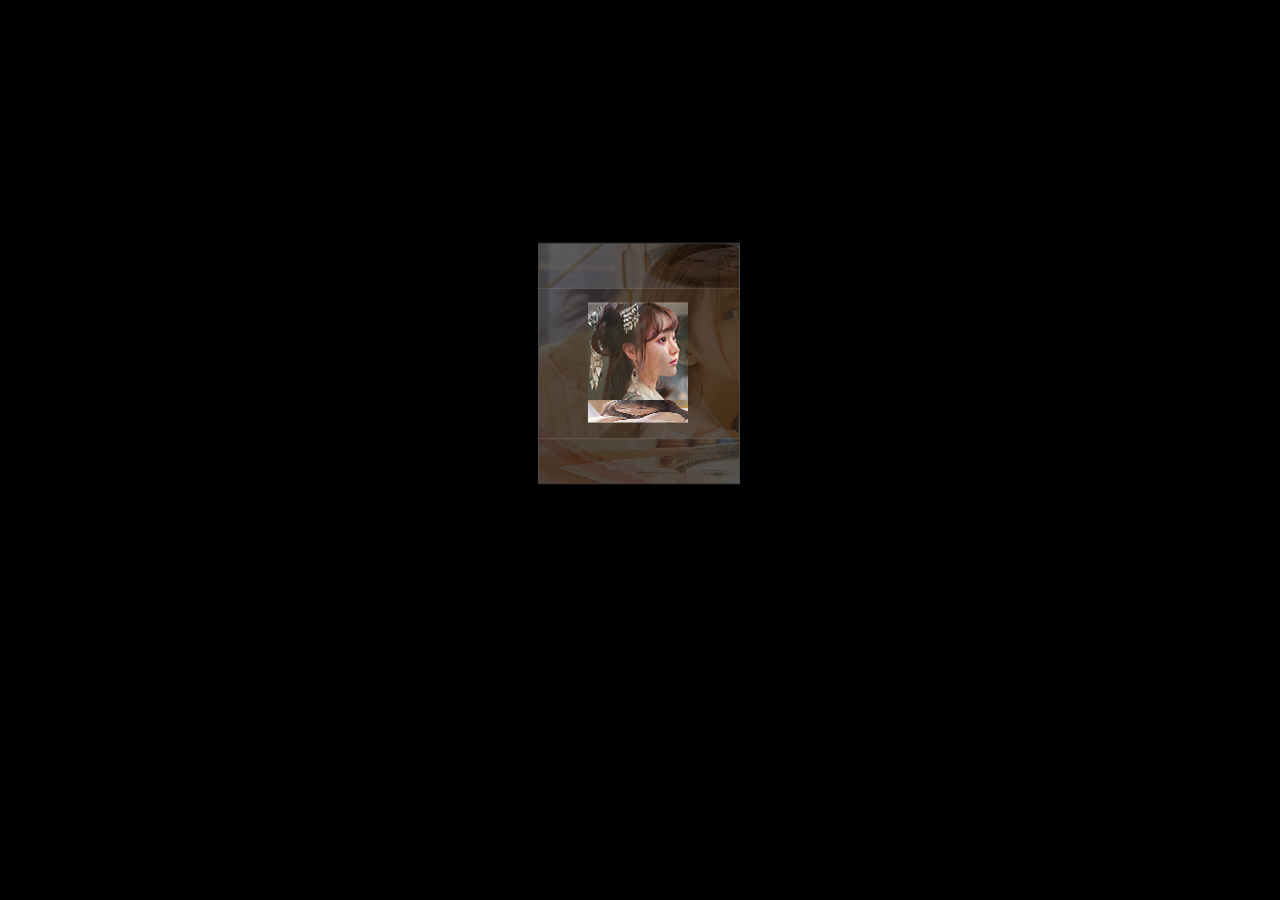
==== 相册.html @ d9223502 "相册 2021.3.28" ====
<!DOCTYPE html>
<html lang="en">
<head>
<meta charset="UTF-8">
<title>老姐的</title>
<link type="text/css" href="css/style.css" rel="stylesheet" />
<style>
	body{
		background: url("../img/S2.png");
		background-size: cover;
		background-attachment: fixed;
		background-color: black;
	}
</style>
</head>
<body>
<div class="box">
	<ul class="minbox">
		<li></li>
		<li></li>
		<li></li>
		<li></li>
		<li></li>
		<li></li>
	</ul>
	<ol class="maxbox">
		<li></li>
		<li></li>
		<li></li>
		<li></li>
		<li></li>
		<li></li>
	</ol>
</div>
</body>
</html>
---- css/style.css ----
@charset "utf-8";
*{
	margin:0;
	padding:0;
}
body{
	max-width: 100%;
	min-width: 100%;
	height: 100%;
	background-size: cover;
	background-repeat: no-repeat;
	background-attachment: fixed;
	background-size:100% 100%;
	position: absolute;
	margin-left: auto;
	margin-right: auto;
}
li{
	list-style: none;
}
.box{
	width:200px;
	height:200px;
	background-size: cover;
	background-repeat: no-repeat;
	background-attachment: fixed;
	background-size:100% 100%;
	position: absolute;
	margin-left: 42%;
	margin-top: 22%;
	-webkit-transform-style:preserve-3d;
	-webkit-transform:rotateX(13deg);
	-webkit-animation:move 5s linear infinite;
}
.minbox{
	width:100px;
	height:100px;
	position: absolute;
	left:50px;
	top:30px;
	-webkit-transform-style:preserve-3d;
}
.minbox li{
	width:100px;
	height:100px;
	position: absolute;
	left:0;
	top:0;
}
.minbox li:nth-child(1){
	background: url(../img/01.png) no-repeat 0 0;
	-webkit-transform:translateZ(50px);
}
.minbox li:nth-child(2){
	background: url(../img/02.png) no-repeat 0 0;
	-webkit-transform:rotateX(180deg) translateZ(50px);
}
.minbox li:nth-child(3){
	background: url(../img/03.png) no-repeat 0 0;
	-webkit-transform:rotateX(-90deg) translateZ(50px);
}
.minbox li:nth-child(4){
	background: url(../img/04.png) no-repeat 0 0;
	-webkit-transform:rotateX(90deg) translateZ(50px);
}
.minbox li:nth-child(5){
	background: url(../img/05.png) no-repeat 0 0;
	-webkit-transform:rotateY(-90deg) translateZ(50px);
}
.minbox li:nth-child(6){
	background: url(../img/06.png) no-repeat 0 0;
	-webkit-transform:rotateY(90deg) translateZ(50px);
}
.maxbox li:nth-child(1){
	background: url(../img/1.png) no-repeat 0 0;
	-webkit-transform:translateZ(50px);
}
.maxbox li:nth-child(2){
	background: url(../img/2.png) no-repeat 0 0;
	-webkit-transform:translateZ(50px);
}
.maxbox li:nth-child(3){
	background: url(../img/3.png) no-repeat 0 0;
	-webkit-transform:rotateX(-90deg) translateZ(50px);
}
.maxbox li:nth-child(4){
	background: url(../img/4.png) no-repeat 0 0;
	-webkit-transform:rotateX(90deg) translateZ(50px);
}
.maxbox li:nth-child(5){
	background: url(../img/5.png) no-repeat 0 0;
	-webkit-transform:rotateY(-90deg) translateZ(50px);
}
.maxbox li:nth-child(6){
	background: url(../img/6.png) no-repeat 0 0;
	-webkit-transform:rotateY(90deg) translateZ(50px);
}
.maxbox{
	width: 800px;
	height: 400px;
	position: absolute;
	left: 0;
	top: -20px;
	-webkit-transform-style: preserve-3d;
	
}
.maxbox li{
	width: 200px;
	height: 200px;
	background: rgba(221, 221, 221, 0);
	border:1px solid #ccc;
	position: absolute;
	left: 0;
	top: 0;
	opacity: 0.2;
	-webkit-transition:all 1s ease;
}
.maxbox li:nth-child(1){
	-webkit-transform:translateZ(100px);
}
.maxbox li:nth-child(2){
	-webkit-transform:rotateX(180deg) translateZ(100px);
}
.maxbox li:nth-child(3){
	-webkit-transform:rotateX(-90deg) translateZ(100px);
}
.maxbox li:nth-child(4){
	-webkit-transform:rotateX(90deg) translateZ(100px);
}
.maxbox li:nth-child(5){
	-webkit-transform:rotateY(-90deg) translateZ(100px);
}
.maxbox li:nth-child(6){
	-webkit-transform:rotateY(90deg) translateZ(100px);
}
.box:hover ol li:nth-child(1){
	-webkit-transform:translateZ(300px);
	width: 400px;
	height: 400px;
	opacity: 0.8;
	left: -100px;
	top: -100px;
}
.box:hover ol li:nth-child(2){
	-webkit-transform:rotateX(180deg) translateZ(300px);
	width: 400px;
	height: 400px;
	opacity: 0.8;
	left: -100px;
	top: -100px;
}
.box:hover ol li:nth-child(3){
	-webkit-transform:rotateX(-90deg) translateZ(300px);
	width: 400px;
	height: 400px;
	opacity: 0.8;
	left: -100px;
	top: -100px;
}
.box:hover ol li:nth-child(4){
	-webkit-transform:rotateX(90deg) translateZ(300px);
	width: 400px;
	height: 400px;
	opacity: 0.8;
	left: -100px;
	top: -100px;
}
.box:hover ol li:nth-child(5){
	-webkit-transform:rotateY(-90deg) translateZ(300px);
	width: 400px;
	height: 400px;
	opacity: 0.8;
	left: -100px;
	top: -100px;
}
.box:hover ol li:nth-child(6){
	-webkit-transform:rotateY(90deg) translateZ(300px);
	width: 400px;
	height: 400px;
	opacity: 0.8;
	left: -100px;
	top: -100px;
}
@keyframes move{
	0%{
		-webkit-transform: rotateX(13deg) rotateY(0deg);
	}
	100%{
		-webkit-transform:rotateX(13deg) rotateY(360deg);
	}
}
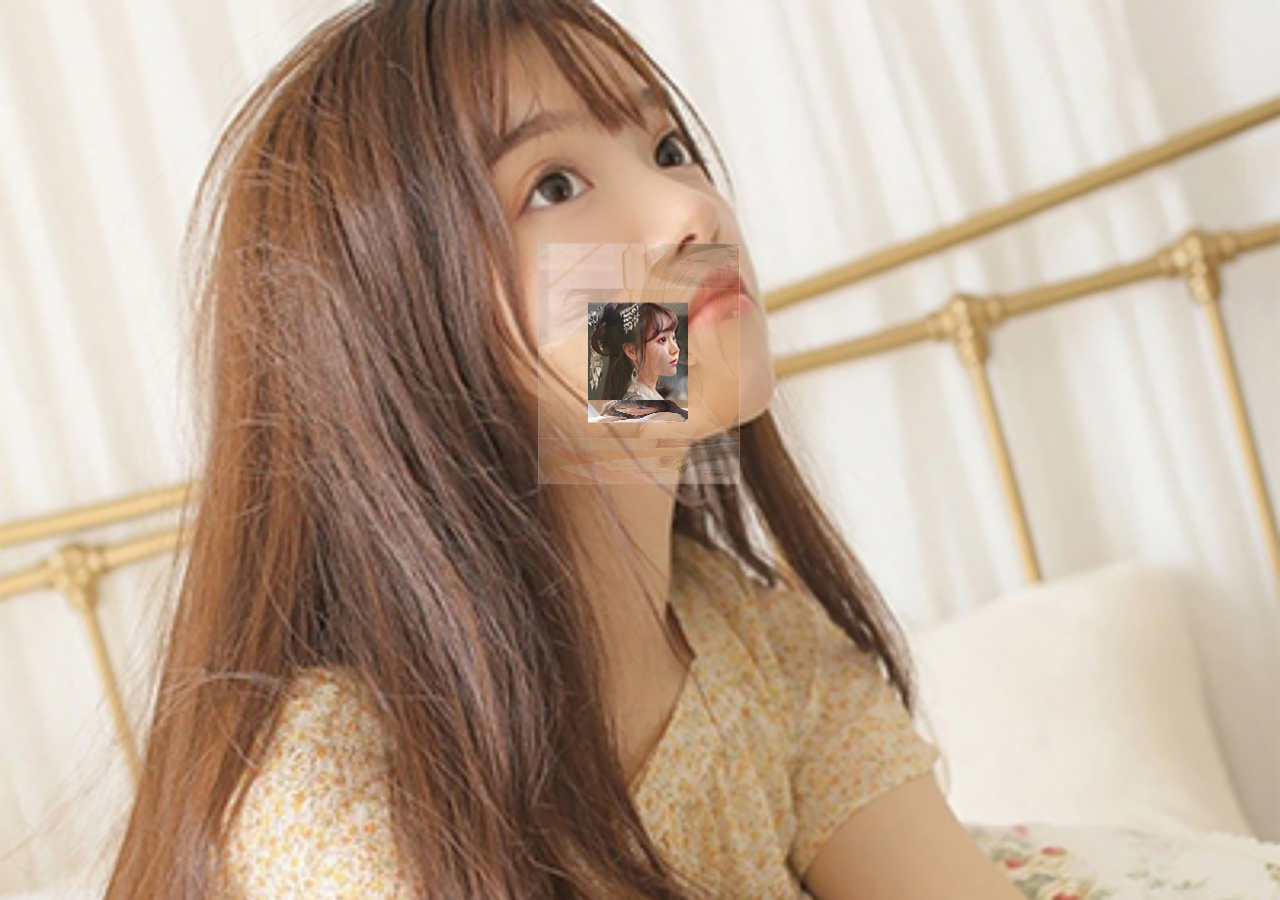
==== commit 91f69d96: "Update 相册.html" ====
--- a/相册.html
+++ b/相册.html
@@ -6,7 +6,7 @@
 <link type="text/css" href="css/style.css" rel="stylesheet" />
 <style>
 	body{
-		background: url("../img/S2.png");
+		background: url("img/5.png");
 		background-size: cover;
 		background-attachment: fixed;
 		background-color: black;
@@ -33,4 +33,4 @@
 	</ol>
 </div>
 </body>
-</html>+</html>
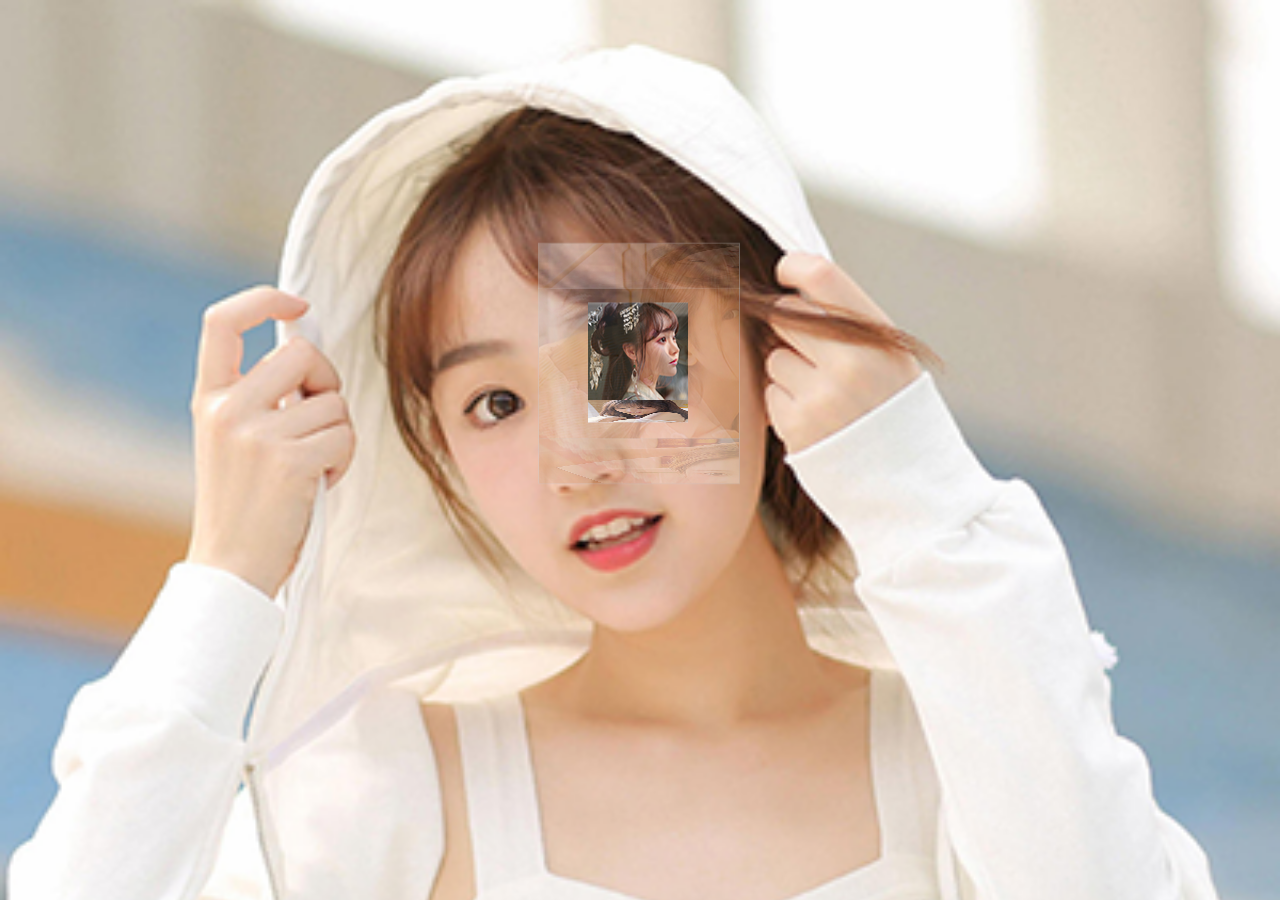
==== commit 589ced6f: "Update 相册.html" ====
--- a/相册.html
+++ b/相册.html
@@ -6,7 +6,7 @@
 <link type="text/css" href="css/style.css" rel="stylesheet" />
 <style>
 	body{
-		background: url("img/5.png");
+		background: url("img/6.png");
 		background-size: cover;
 		background-attachment: fixed;
 		background-color: black;
